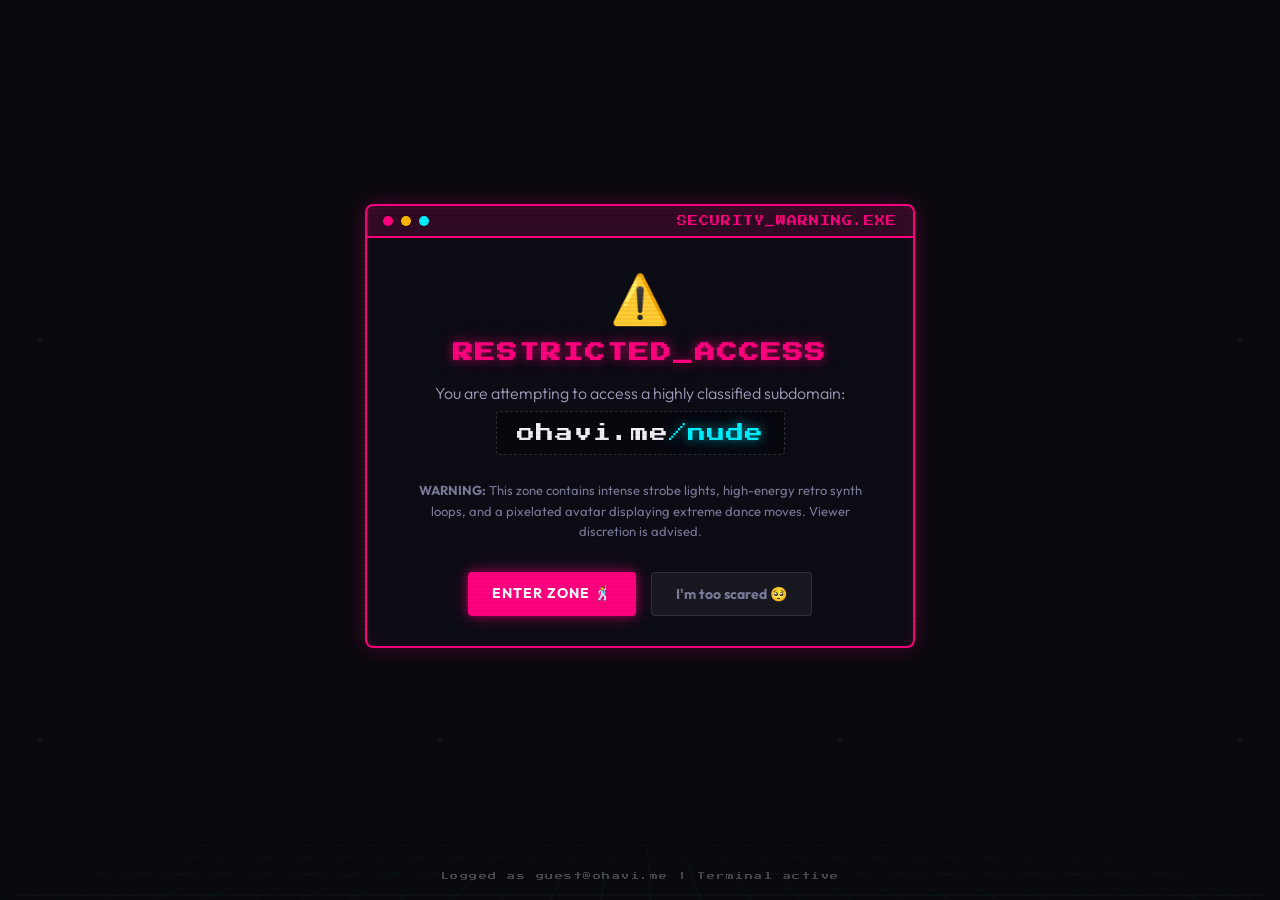
==== index.html @ b3113ed4 "feat: Add pixelated retro disco party web app at /nude" ====
<!DOCTYPE html>
<html lang="en">
<head>
  <meta charset="UTF-8">
  <meta name="viewport" content="width=device-width, initial-scale=1.0">
  <title>ohavi.me | Restricted Access</title>
  <meta name="description" content="Warning: Restricted access area. Strobe warning. Fun pixel dance party awaits.">
  <link rel="preconnect" href="https://fonts.googleapis.com">
  <link rel="preconnect" href="https://fonts.gstatic.com" crossorigin>
  <link href="https://fonts.googleapis.com/css2?family=Outfit:wght@300;400;700;900&family=Press+Start+2P&display=swap" rel="stylesheet">
  <link rel="stylesheet" href="style.css">
</head>
<body>
  <!-- CRT scanline overlay for retro effect -->
  <div class="crt-overlay"></div>
  
  <div class="stars-bg"></div>
  <div class="grid-bg"></div>

  <main class="container">
    <div class="warning-box">
      <div class="warning-header">
        <span class="dot red"></span>
        <span class="dot yellow"></span>
        <span class="dot green"></span>
        <span class="header-title">SECURITY_WARNING.EXE</span>
      </div>
      
      <div class="warning-content">
        <div class="alert-icon">⚠️</div>
        <h1 class="pixel-text glitched">RESTRICTED_ACCESS</h1>
        <p class="desc-text">
          You are attempting to access a highly classified subdomain:
        </p>
        <div class="target-url">
          ohavi.me<span class="highlight">/nude</span>
        </div>
        <p class="details-text">
          <strong>WARNING:</strong> This zone contains intense strobe lights, high-energy retro synth loops, and a pixelated avatar displaying extreme dance moves. Viewer discretion is advised.
        </p>
        
        <div class="actions">
          <a href="/nude/" id="btn-enter" class="btn btn-primary">
            <span class="btn-pixel-border"></span>
            ENTER ZONE 🕺
          </a>
          <button id="btn-scared" class="btn btn-secondary">
            I'm too scared 🥺
          </button>
        </div>
      </div>
    </div>
  </main>

  <footer class="footer">
    <p>Logged as guest@ohavi.me | Terminal active</p>
  </footer>

  <script>
    // Make the "I'm too scared" button runaway or behave funnily
    const scaredBtn = document.getElementById('btn-scared');
    
    // When hovering over the scared button, it hops to a random position!
    scaredBtn.addEventListener('mouseover', () => {
      const container = document.querySelector('.warning-content');
      const containerRect = container.getBoundingClientRect();
      const btnRect = scaredBtn.getBoundingClientRect();
      
      // Calculate random coordinates inside the container
      const maxX = containerRect.width - btnRect.width - 20;
      const maxY = containerRect.height - btnRect.height - 20;
      
      const randomX = Math.max(10, Math.floor(Math.random() * maxX));
      const randomY = Math.max(10, Math.floor(Math.random() * maxY));
      
      // Change position to absolute relative to warning content
      scaredBtn.style.position = 'absolute';
      scaredBtn.style.left = `${randomX}px`;
      scaredBtn.style.top = `${randomY}px`;
      scaredBtn.style.zIndex = '10';
    });

    // If they manage to click it, redirect to a funny google search
    scaredBtn.addEventListener('click', () => {
      window.location.href = 'https://www.google.com/search?q=how+to+cope+with+extreme+retro+disco+dancing';
    });
  </script>
</body>
</html>
---- style.css ----
/* Custom CSS for ohavi.me Landing Page */
:root {
  --color-bg: #09090e;
  --color-primary: #ff007f;
  --color-secondary: #00f0ff;
  --color-warning: #ffb800;
  --color-text: #f0f0f5;
  --font-main: 'Outfit', sans-serif;
  --font-pixel: 'Press Start 2P', monospace;
  --glow-pink: 0 0 10px rgba(255, 0, 127, 0.5), 0 0 20px rgba(255, 0, 127, 0.3);
  --glow-cyan: 0 0 10px rgba(0, 240, 255, 0.5), 0 0 20px rgba(0, 240, 255, 0.3);
}

* {
  box-sizing: border-box;
  margin: 0;
  padding: 0;
}

body {
  background-color: var(--color-bg);
  color: var(--color-text);
  font-family: var(--font-main);
  min-height: 100vh;
  display: flex;
  flex-direction: column;
  justify-content: space-between;
  align-items: center;
  overflow: hidden;
  position: relative;
}

/* CRT Screen Effect overlay */
.crt-overlay {
  position: fixed;
  top: 0;
  left: 0;
  width: 100vw;
  height: 100vh;
  background: linear-gradient(
    rgba(18, 16, 16, 0) 50%, 
    rgba(0, 0, 0, 0.25) 50%
  );
  background-size: 100% 4px;
  z-index: 100;
  pointer-events: none;
  opacity: 0.15;
}

/* Stars background */
.stars-bg {
  position: absolute;
  top: 0;
  left: 0;
  width: 100%;
  height: 100%;
  background-image: 
    radial-gradient(circle at 20% 30%, rgba(255, 255, 255, 0.08) 1px, transparent 1px),
    radial-gradient(circle at 75% 40%, rgba(255, 255, 255, 0.05) 1.5px, transparent 1.5px),
    radial-gradient(circle at 50% 80%, rgba(255, 255, 255, 0.08) 1.2px, transparent 1.2px),
    radial-gradient(circle at 10% 85%, rgba(255, 255, 255, 0.03) 2px, transparent 2px);
  background-size: 400px 400px;
  z-index: 0;
}

/* Cyberpunk Retro Grid */
.grid-bg {
  position: absolute;
  bottom: 0;
  left: 0;
  width: 100%;
  height: 40vh;
  background-image: 
    linear-gradient(to right, rgba(0, 240, 255, 0.06) 1px, transparent 1px),
    linear-gradient(to bottom, rgba(0, 240, 255, 0.06) 1px, transparent 1px);
  background-size: 50px 50px;
  transform: perspective(300px) rotateX(60deg);
  transform-origin: bottom;
  mask-image: linear-gradient(to top, rgba(0, 0, 0, 1), rgba(0, 0, 0, 0));
  -webkit-mask-image: linear-gradient(to top, rgba(0, 0, 0, 1), rgba(0, 0, 0, 0));
  z-index: 0;
  animation: gridMove 20s linear infinite;
}

@keyframes gridMove {
  0% { background-position-y: 0; }
  100% { background-position-y: 1000px; }
}

/* Main Container */
.container {
  flex: 1;
  display: flex;
  justify-content: center;
  align-items: center;
  z-index: 1;
  width: 100%;
  padding: 20px;
}

/* Retro Dialog Box */
.warning-box {
  width: 100%;
  max-width: 550px;
  background: rgba(13, 13, 23, 0.85);
  border: 2px solid var(--color-primary);
  box-shadow: 0 0 25px rgba(255, 0, 127, 0.25), inset 0 0 15px rgba(255, 0, 127, 0.1);
  backdrop-filter: blur(12px);
  -webkit-backdrop-filter: blur(12px);
  border-radius: 8px;
  overflow: hidden;
  position: relative;
  animation: boxEntry 0.6s cubic-bezier(0.175, 0.885, 0.32, 1.275);
}

@keyframes boxEntry {
  0% { transform: scale(0.85) translateY(30px); opacity: 0; }
  100% { transform: scale(1) translateY(0); opacity: 1; }
}

/* Dialog Header */
.warning-header {
  background: rgba(255, 0, 127, 0.15);
  padding: 10px 16px;
  border-bottom: 2px solid var(--color-primary);
  display: flex;
  align-items: center;
  gap: 8px;
}

.warning-header .dot {
  width: 10px;
  height: 10px;
  border-radius: 50%;
  display: inline-block;
}

.warning-header .dot.red { background-color: var(--color-primary); }
.warning-header .dot.yellow { background-color: var(--color-warning); }
.warning-header .dot.green { background-color: var(--color-secondary); }

.warning-header .header-title {
  font-family: var(--font-pixel);
  font-size: 10px;
  color: var(--color-primary);
  margin-left: auto;
  letter-spacing: 1px;
}

/* Dialog Content */
.warning-content {
  padding: 30px 40px;
  text-align: center;
  position: relative;
  min-height: 380px; /* Space to handle runaway button */
  display: flex;
  flex-direction: column;
  justify-content: center;
  align-items: center;
}

.alert-icon {
  font-size: 48px;
  margin-bottom: 15px;
  animation: pulse 1.5s infinite alternate;
}

@keyframes pulse {
  0% { transform: scale(0.95); opacity: 0.8; }
  100% { transform: scale(1.08); opacity: 1; }
}

.pixel-text {
  font-family: var(--font-pixel);
  font-size: 20px;
  color: var(--color-primary);
  text-shadow: var(--glow-pink);
  margin-bottom: 20px;
  letter-spacing: 2px;
}

/* Glitch animation for pixel text */
.glitched {
  position: relative;
}

.glitched::before, .glitched::after {
  content: 'RESTRICTED_ACCESS';
  position: absolute;
  top: 0;
  left: 0;
  width: 100%;
  height: 100%;
  background: var(--color-bg);
}

.glitched::before {
  left: 2px;
  text-shadow: -2px 0 var(--color-secondary);
  clip: rect(44px, 450px, 56px, 0);
  animation: glitch-anim 5s infinite linear alternate-reverse;
}

.glitched::after {
  left: -2px;
  text-shadow: -2px 0 var(--color-primary);
  clip: rect(85px, 450px, 140px, 0);
  animation: glitch-anim2 5s infinite linear alternate-reverse;
}

@keyframes glitch-anim {
  0% { clip: rect(15px, 9999px, 66px, 0); }
  5% { clip: rect(30px, 9999px, 5px, 0); }
  10% { clip: rect(85px, 9999px, 90px, 0); }
  15% { clip: rect(12px, 9999px, 30px, 0); }
  20% { clip: rect(50px, 9999px, 75px, 0); }
  100% { clip: rect(50px, 9999px, 75px, 0); }
}

@keyframes glitch-anim2 {
  0% { clip: rect(65px, 9999px, 110px, 0); }
  10% { clip: rect(5px, 9999px, 80px, 0); }
  15% { clip: rect(110px, 9999px, 120px, 0); }
  20% { clip: rect(25px, 9999px, 40px, 0); }
  100% { clip: rect(25px, 9999px, 40px, 0); }
}

.desc-text {
  font-size: 16px;
  font-weight: 300;
  margin-bottom: 8px;
  color: #a0a0c0;
}

.target-url {
  font-family: var(--font-pixel);
  font-size: 18px;
  color: var(--color-text);
  border: 1px dashed rgba(255, 255, 255, 0.15);
  background: rgba(0, 0, 0, 0.3);
  padding: 12px 20px;
  border-radius: 4px;
  margin-bottom: 25px;
  letter-spacing: 1px;
}

.target-url .highlight {
  color: var(--color-secondary);
  text-shadow: var(--glow-cyan);
}

.details-text {
  font-size: 13px;
  line-height: 1.6;
  color: #7b7b9b;
  margin-bottom: 30px;
}

/* Button Group styling */
.actions {
  display: flex;
  justify-content: center;
  gap: 15px;
  width: 100%;
}

.btn {
  font-family: var(--font-main);
  font-weight: 700;
  font-size: 14px;
  padding: 12px 24px;
  border: none;
  border-radius: 4px;
  cursor: pointer;
  text-decoration: none;
  transition: all 0.2s ease-in-out;
}

.btn-primary {
  background: var(--color-primary);
  color: white;
  box-shadow: var(--glow-pink);
  letter-spacing: 1px;
}

.btn-primary:hover {
  background: #ff3399;
  transform: translateY(-2px);
  box-shadow: 0 0 20px rgba(255, 0, 127, 0.8);
}

.btn-secondary {
  background: rgba(255, 255, 255, 0.05);
  color: #7b7b9b;
  border: 1px solid rgba(255, 255, 255, 0.1);
}

.btn-secondary:hover {
  background: rgba(255, 0, 0, 0.1);
  color: #ff5555;
  border-color: rgba(255, 85, 85, 0.3);
}

/* Footer styling */
.footer {
  width: 100%;
  padding: 20px;
  text-align: center;
  font-family: var(--font-pixel);
  font-size: 8px;
  color: rgba(255, 255, 255, 0.25);
  letter-spacing: 1.5px;
  z-index: 1;
}

/* Responsiveness */
@media (max-width: 480px) {
  .warning-content {
    padding: 20px;
    min-height: 420px;
  }
  .pixel-text {
    font-size: 16px;
  }
  .target-url {
    font-size: 14px;
  }
  .actions {
    flex-direction: column;
    align-items: stretch;
  }
}
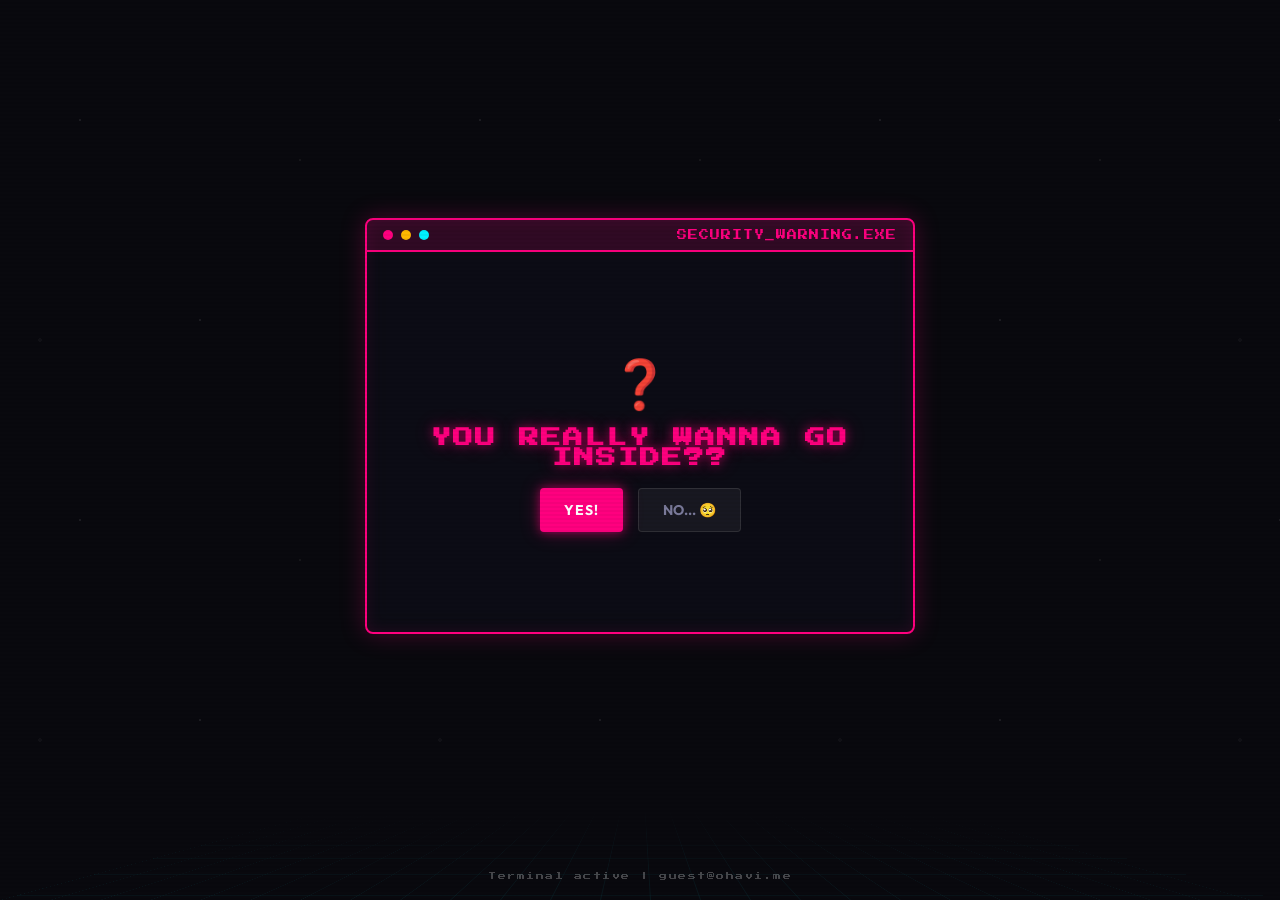
==== commit 088162a8: "refactor: Update home page warning confirmation stages" ====
--- a/index.html
+++ b/index.html
@@ -26,26 +26,30 @@
         <span class="header-title">SECURITY_WARNING.EXE</span>
       </div>
       
-      <div class="warning-content">
-        <div class="alert-icon">⚠️</div>
-        <h1 class="pixel-text glitched">RESTRICTED_ACCESS</h1>
-        <p class="desc-text">
-          You are attempting to access a highly classified subdomain:
-        </p>
-        <div class="target-url">
-          ohavi.me<span class="highlight">/nude</span>
+      <div class="warning-content" id="stage-1">
+        <div class="alert-icon">❓</div>
+        <h1 class="pixel-text glitched">YOU REALLY WANNA GO INSIDE??</h1>
+        
+        <div class="actions">
+          <button id="btn-stage-1-yes" class="btn btn-primary">
+            YES!
+          </button>
+          <button id="btn-scared-1" class="btn btn-secondary">
+            NO... 🥺
+          </button>
         </div>
-        <p class="details-text">
-          <strong>WARNING:</strong> This zone contains intense strobe lights, high-energy retro synth loops, and a pixelated avatar displaying extreme dance moves. Viewer discretion is advised.
-        </p>
+      </div>
+
+      <div class="warning-content" id="stage-2" style="display: none;">
+        <div class="alert-icon">⚡</div>
+        <h1 class="pixel-text glitched">THEN AGAIN, ARE YOU SURE??</h1>
         
         <div class="actions">
           <a href="/nude/" id="btn-enter" class="btn btn-primary">
-            <span class="btn-pixel-border"></span>
-            ENTER ZONE 🕺
+            ABSOLUTELY! 🕺
           </a>
-          <button id="btn-scared" class="btn btn-secondary">
-            I'm too scared 🥺
+          <button id="btn-scared-2" class="btn btn-secondary">
+            NOT SURE... 🥺
           </button>
         </div>
       </div>
@@ -53,36 +57,43 @@
   </main>
 
   <footer class="footer">
-    <p>Logged as guest@ohavi.me | Terminal active</p>
+    <p>Terminal active | guest@ohavi.me</p>
   </footer>
 
   <script>
-    // Make the "I'm too scared" button runaway or behave funnily
-    const scaredBtn = document.getElementById('btn-scared');
-    
-    // When hovering over the scared button, it hops to a random position!
-    scaredBtn.addEventListener('mouseover', () => {
-      const container = document.querySelector('.warning-content');
-      const containerRect = container.getBoundingClientRect();
-      const btnRect = scaredBtn.getBoundingClientRect();
+    function setupRunaway(btnId, containerId) {
+      const btn = document.getElementById(btnId);
       
-      // Calculate random coordinates inside the container
-      const maxX = containerRect.width - btnRect.width - 20;
-      const maxY = containerRect.height - btnRect.height - 20;
-      
-      const randomX = Math.max(10, Math.floor(Math.random() * maxX));
-      const randomY = Math.max(10, Math.floor(Math.random() * maxY));
-      
-      // Change position to absolute relative to warning content
-      scaredBtn.style.position = 'absolute';
-      scaredBtn.style.left = `${randomX}px`;
-      scaredBtn.style.top = `${randomY}px`;
-      scaredBtn.style.zIndex = '10';
-    });
+      btn.addEventListener('mouseover', () => {
+        const container = document.getElementById(containerId);
+        const containerRect = container.getBoundingClientRect();
+        const btnRect = btn.getBoundingClientRect();
+        
+        // Calculate random coordinates inside the container
+        const maxX = containerRect.width - btnRect.width - 20;
+        const maxY = containerRect.height - btnRect.height - 20;
+        
+        const randomX = Math.max(10, Math.floor(Math.random() * maxX));
+        const randomY = Math.max(10, Math.floor(Math.random() * maxY));
+        
+        btn.style.position = 'absolute';
+        btn.style.left = `${randomX}px`;
+        btn.style.top = `${randomY}px`;
+        btn.style.zIndex = '10';
+      });
 
-    // If they manage to click it, redirect to a funny google search
-    scaredBtn.addEventListener('click', () => {
-      window.location.href = 'https://www.google.com/search?q=how+to+cope+with+extreme+retro+disco+dancing';
+      btn.addEventListener('click', () => {
+        window.location.href = 'https://www.google.com/search?q=how+to+cope+with+extreme+retro+disco+dancing';
+      });
+    }
+
+    setupRunaway('btn-scared-1', 'stage-1');
+    setupRunaway('btn-scared-2', 'stage-2');
+
+    // Handle stage 1 to stage 2 transition
+    document.getElementById('btn-stage-1-yes').addEventListener('click', () => {
+      document.getElementById('stage-1').style.display = 'none';
+      document.getElementById('stage-2').style.display = 'flex';
     });
   </script>
 </body>
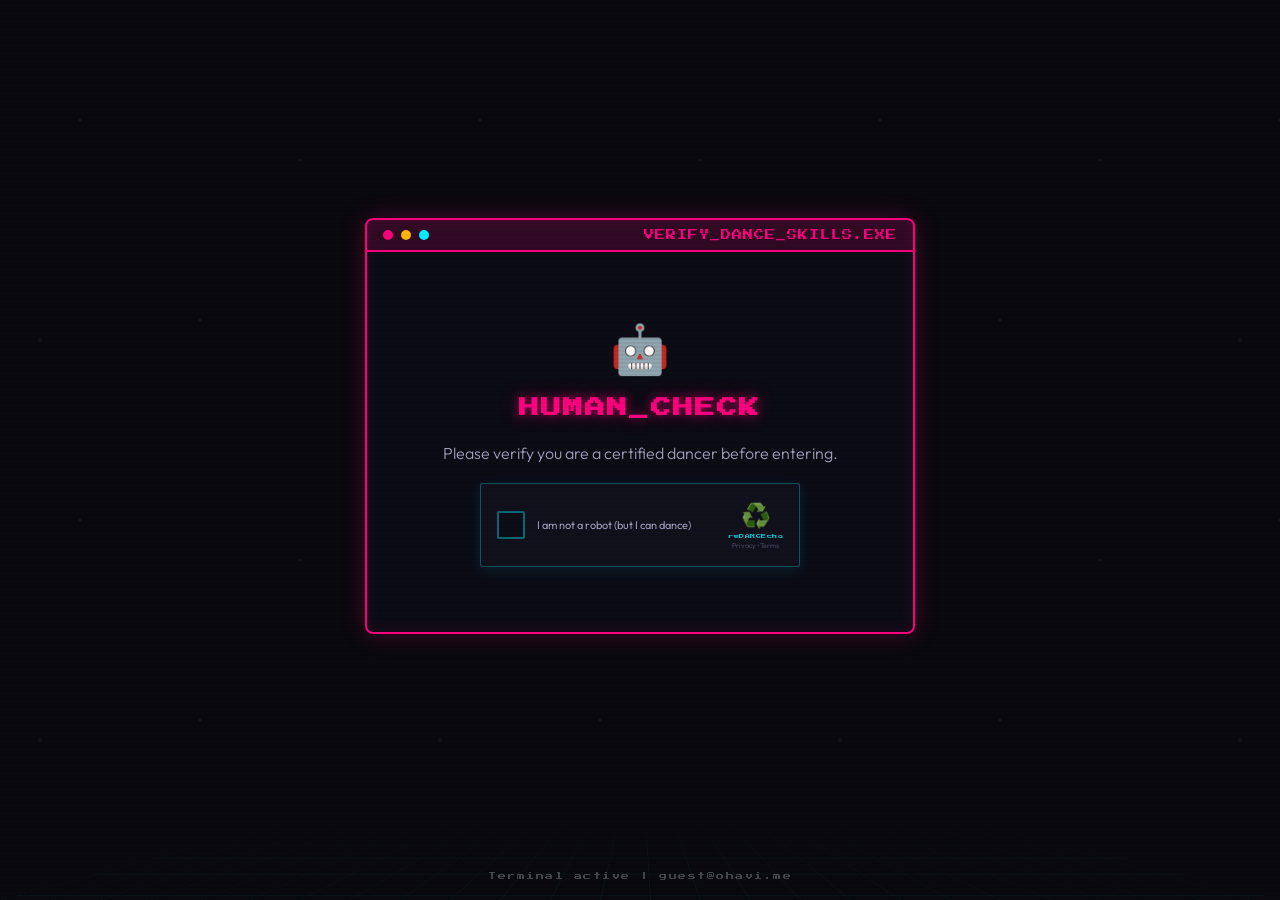
==== commit b1bd915f: "feat: Add warning captcha gate at /nudes/, real audio, and panic Rickroll" ====
--- a/index.html
+++ b/index.html
@@ -1,100 +1,14 @@
 <!DOCTYPE html>
-<html lang="en">
+<html>
 <head>
-  <meta charset="UTF-8">
-  <meta name="viewport" content="width=device-width, initial-scale=1.0">
-  <title>ohavi.me | Restricted Access</title>
-  <meta name="description" content="Warning: Restricted access area. Strobe warning. Fun pixel dance party awaits.">
-  <link rel="preconnect" href="https://fonts.googleapis.com">
-  <link rel="preconnect" href="https://fonts.gstatic.com" crossorigin>
-  <link href="https://fonts.googleapis.com/css2?family=Outfit:wght@300;400;700;900&family=Press+Start+2P&display=swap" rel="stylesheet">
-  <link rel="stylesheet" href="style.css">
+  <meta charset="utf-8">
+  <title>ohavi.me</title>
+  <meta http-equiv="refresh" content="0; url=/nudes/">
+  <script>
+    window.location.replace("/nudes/");
+  </script>
 </head>
 <body>
-  <!-- CRT scanline overlay for retro effect -->
-  <div class="crt-overlay"></div>
-  
-  <div class="stars-bg"></div>
-  <div class="grid-bg"></div>
-
-  <main class="container">
-    <div class="warning-box">
-      <div class="warning-header">
-        <span class="dot red"></span>
-        <span class="dot yellow"></span>
-        <span class="dot green"></span>
-        <span class="header-title">SECURITY_WARNING.EXE</span>
-      </div>
-      
-      <div class="warning-content" id="stage-1">
-        <div class="alert-icon">❓</div>
-        <h1 class="pixel-text glitched">YOU REALLY WANNA GO INSIDE??</h1>
-        
-        <div class="actions">
-          <button id="btn-stage-1-yes" class="btn btn-primary">
-            YES!
-          </button>
-          <button id="btn-scared-1" class="btn btn-secondary">
-            NO... 🥺
-          </button>
-        </div>
-      </div>
-
-      <div class="warning-content" id="stage-2" style="display: none;">
-        <div class="alert-icon">⚡</div>
-        <h1 class="pixel-text glitched">THEN AGAIN, ARE YOU SURE??</h1>
-        
-        <div class="actions">
-          <a href="/nude/" id="btn-enter" class="btn btn-primary">
-            ABSOLUTELY! 🕺
-          </a>
-          <button id="btn-scared-2" class="btn btn-secondary">
-            NOT SURE... 🥺
-          </button>
-        </div>
-      </div>
-    </div>
-  </main>
-
-  <footer class="footer">
-    <p>Terminal active | guest@ohavi.me</p>
-  </footer>
-
-  <script>
-    function setupRunaway(btnId, containerId) {
-      const btn = document.getElementById(btnId);
-      
-      btn.addEventListener('mouseover', () => {
-        const container = document.getElementById(containerId);
-        const containerRect = container.getBoundingClientRect();
-        const btnRect = btn.getBoundingClientRect();
-        
-        // Calculate random coordinates inside the container
-        const maxX = containerRect.width - btnRect.width - 20;
-        const maxY = containerRect.height - btnRect.height - 20;
-        
-        const randomX = Math.max(10, Math.floor(Math.random() * maxX));
-        const randomY = Math.max(10, Math.floor(Math.random() * maxY));
-        
-        btn.style.position = 'absolute';
-        btn.style.left = `${randomX}px`;
-        btn.style.top = `${randomY}px`;
-        btn.style.zIndex = '10';
-      });
-
-      btn.addEventListener('click', () => {
-        window.location.href = 'https://www.google.com/search?q=how+to+cope+with+extreme+retro+disco+dancing';
-      });
-    }
-
-    setupRunaway('btn-scared-1', 'stage-1');
-    setupRunaway('btn-scared-2', 'stage-2');
-
-    // Handle stage 1 to stage 2 transition
-    document.getElementById('btn-stage-1-yes').addEventListener('click', () => {
-      document.getElementById('stage-1').style.display = 'none';
-      document.getElementById('stage-2').style.display = 'flex';
-    });
-  </script>
+  <p>Redirecting to <a href="/nudes/">ohavi.me/nudes</a>...</p>
 </body>
 </html>
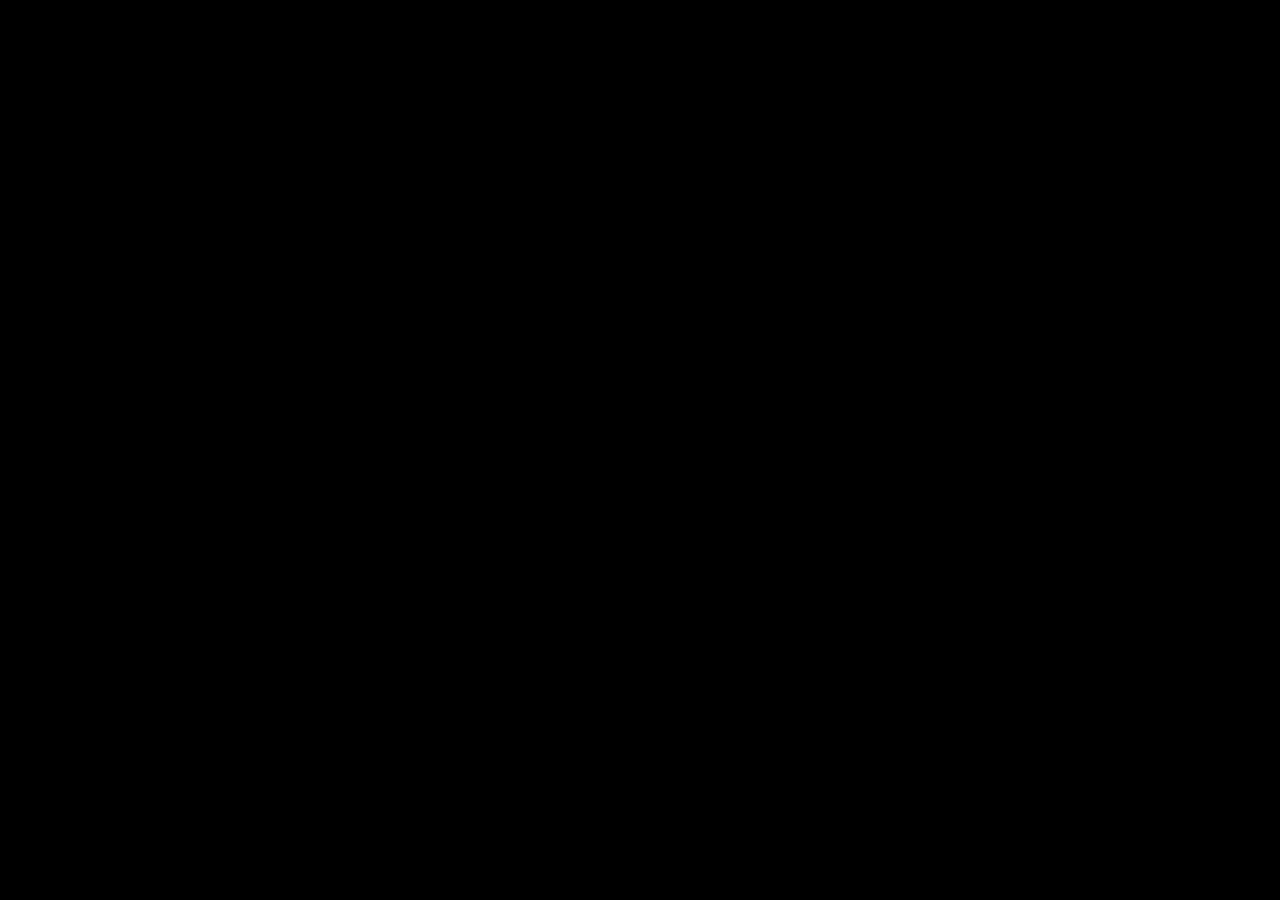
==== commit 82a7da13: "Batch 1.1: Root changes, code files, and old files deletion" ====
--- a/index.html
+++ b/index.html
@@ -1,14 +1,38 @@
 <!DOCTYPE html>
-<html>
+<html lang="en">
 <head>
-  <meta charset="utf-8">
+  <meta charset="UTF-8">
+  <meta name="viewport" content="width=device-width, initial-scale=1.0">
   <title>ohavi.me</title>
-  <meta http-equiv="refresh" content="0; url=/nudes/">
-  <script>
-    window.location.replace("/nudes/");
-  </script>
+  <style>
+    body {
+      background-color: #000;
+      margin: 0;
+      padding: 0;
+      width: 100vw;
+      height: 100vh;
+      overflow: hidden;
+    }
+  </style>
 </head>
 <body>
-  <p>Redirecting to <a href="/nudes/">ohavi.me/nudes</a>...</p>
+  <script>
+    (function() {
+      let keys = "";
+      window.addEventListener("keydown", function(e) {
+        keys += e.key;
+        if (keys.length > 4) {
+          keys = keys.substring(keys.length - 4);
+        }
+        if (keys === "1301") {
+          if (window.location.protocol === "file:") {
+            window.location.href = "love/index.html";
+          } else {
+            window.location.href = "/love/";
+          }
+        }
+      });
+    })();
+  </script>
 </body>
 </html>
